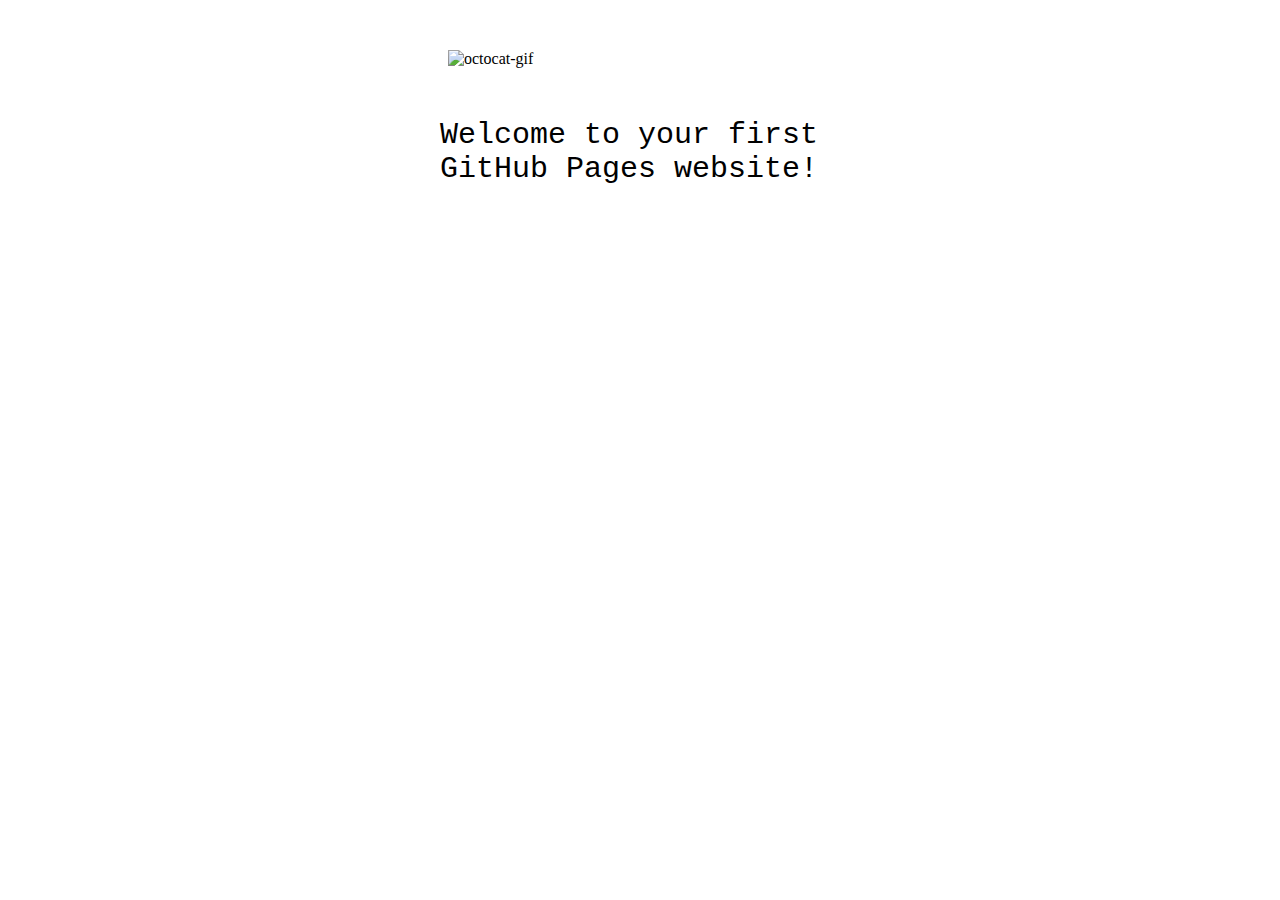
==== index.html @ c95ce685 "Initial commit" ====
<!DOCTYPE html>

<html>
<head>
  <meta http-equiv="Content-Type" content="text/html; charset=utf-8"/>
  <title>my-first-website</title>
  <LINK href="styles.css" rel="stylesheet" type="text/css">
</head>

<body>

<img src="https://octodex.github.com/images/daftpunktocat-thomas.gif" id="octocat" alt="octocat-gif" />

<!-- Change this code here by copy and pasting your template on line 15 -->
<p>Welcome to your first GitHub Pages website!</p>

</body>
</html>
---- styles.css ----
* {
  margin:0px;
  padding:0px;
}

#octocat {
  display: block;
  width:384px;
  margin: 50px auto;
}

p {
  display: block;
  width: 400px;
  margin: 50px auto;
  font: 30px Monaco,"Courier New","DejaVu Sans Mono","Bitstream Vera Sans Mono",monospace;
}
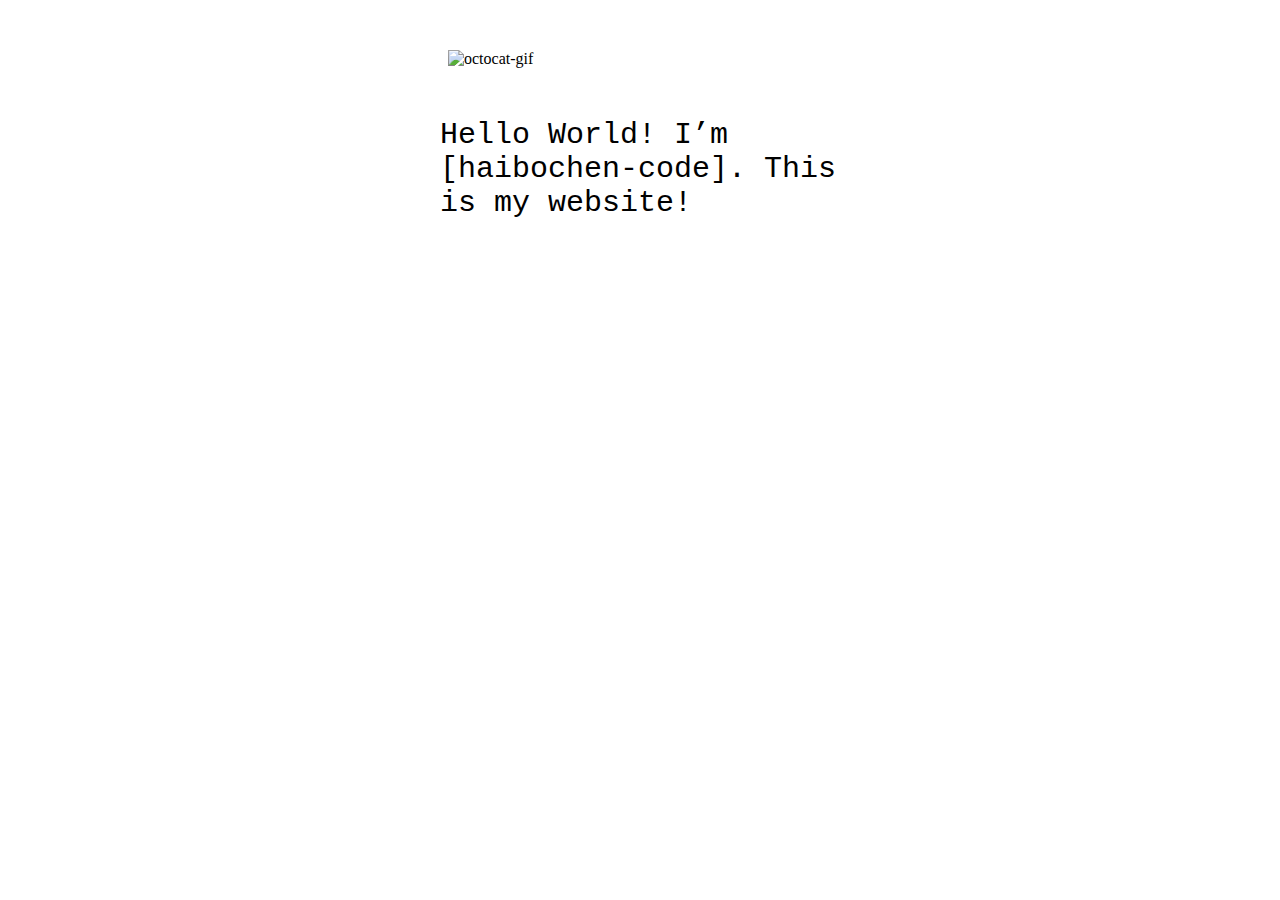
==== commit 2a334c47: "change my introduce" ====
--- a/index.html
+++ b/index.html
@@ -12,7 +12,7 @@
 <img src="https://octodex.github.com/images/daftpunktocat-thomas.gif" id="octocat" alt="octocat-gif" />
 
 <!-- Change this code here by copy and pasting your template on line 15 -->
-<p>Welcome to your first GitHub Pages website!</p>
+<p>Hello World! I’m [haibochen-code]. This is my website!</p>
 
 </body>
 </html>
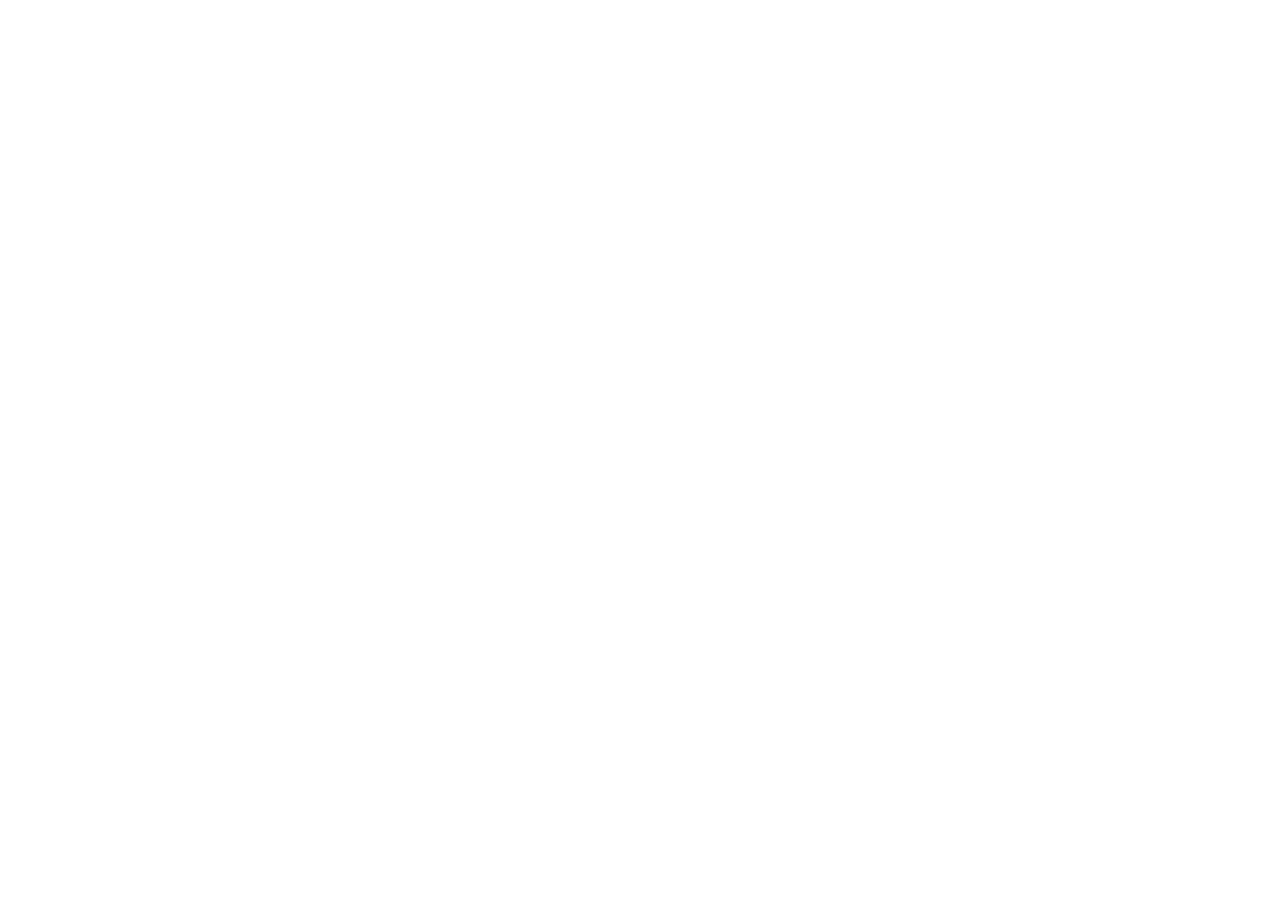
==== commit 4be777c7: "Update index.html" ====
--- a/index.html
+++ b/index.html
@@ -5,6 +5,11 @@
   <meta http-equiv="Content-Type" content="text/html; charset=utf-8"/>
   <title>my-first-website</title>
   <LINK href="styles.css" rel="stylesheet" type="text/css">
+    <style>
+      body{
+        background-image:url("厦门.jpg")
+      } 
+    <style/>
 </head>
 
 <body>
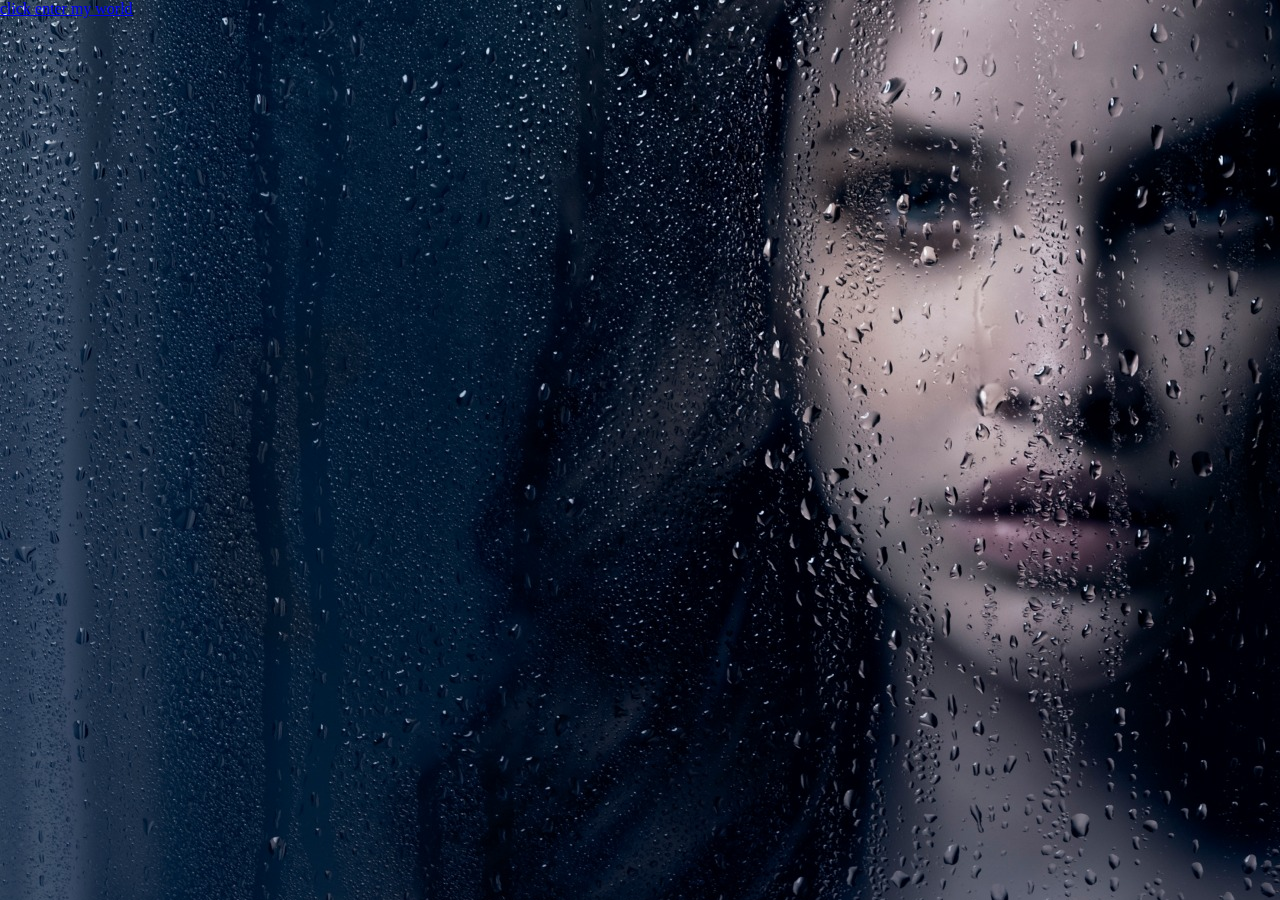
==== commit 9668d2eb: "Update index.html" ====
--- a/index.html
+++ b/index.html
@@ -5,19 +5,10 @@
   <meta http-equiv="Content-Type" content="text/html; charset=utf-8"/>
   <title>my-first-website</title>
   <LINK href="styles.css" rel="stylesheet" type="text/css">
-    <style>
-      body{
-        background-image:url("厦门.jpg")
-      } 
-    <style/>
 </head>
 
 <body>
-
-<img src="https://octodex.github.com/images/daftpunktocat-thomas.gif" id="octocat" alt="octocat-gif" />
-
 <!-- Change this code here by copy and pasting your template on line 15 -->
-<p>Hello World! I’m [haibochen-code]. This is my website!</p>
-
+  <a href="#">click enter my world</a>
 </body>
 </html>
--- a/styles.css
+++ b/styles.css
@@ -1,12 +1,6 @@
 * {
   margin:0px;
   padding:0px;
-}
-
-#octocat {
-  display: block;
-  width:384px;
-  margin: 50px auto;
 }
 
 p {
@@ -14,4 +8,8 @@
   width: 400px;
   margin: 50px auto;
   font: 30px Monaco,"Courier New","DejaVu Sans Mono","Bitstream Vera Sans Mono",monospace;
+  color:white;
 }
+body{
+background-image:url("images/04.jpg")  
+}
